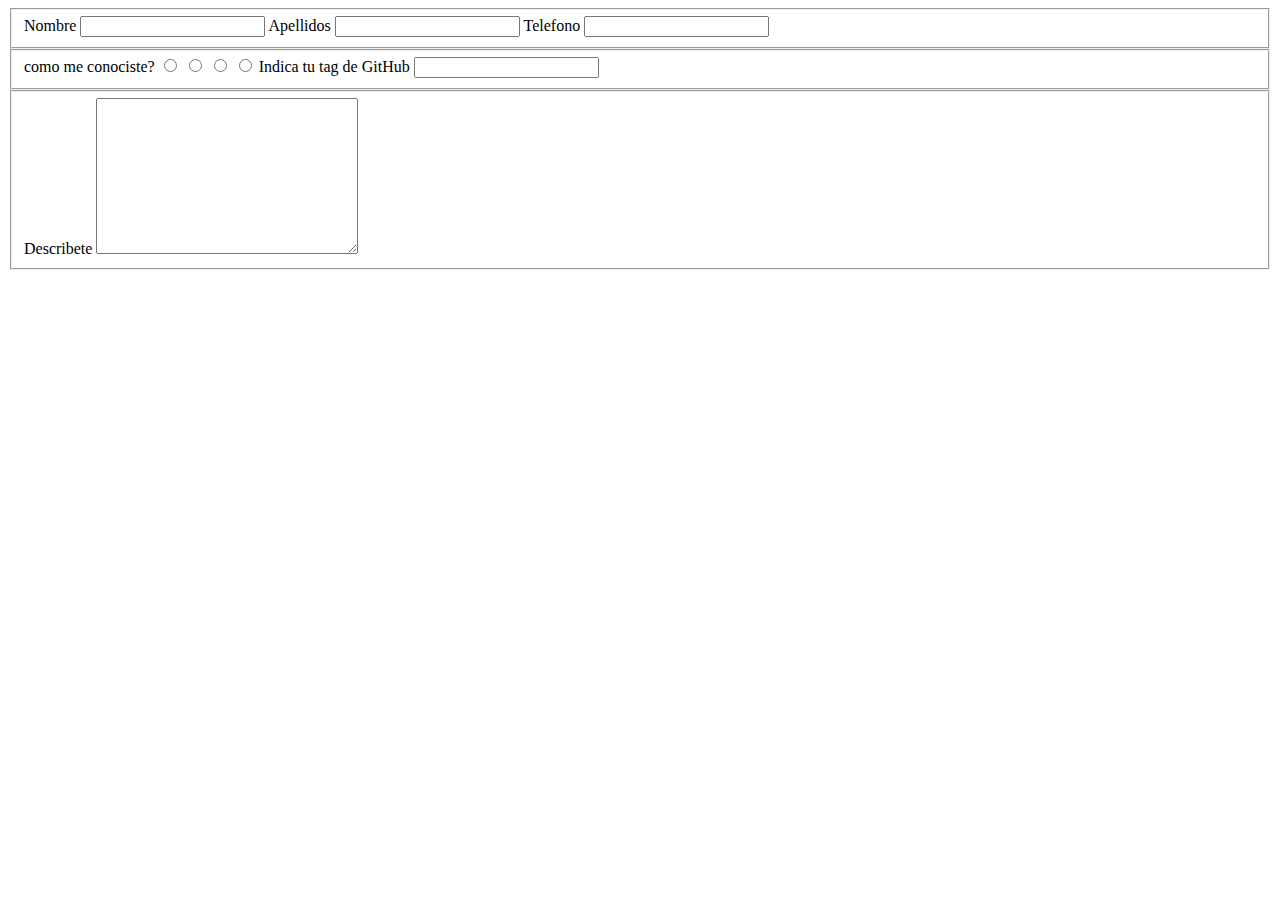
==== index.html @ b2d4d4f0 "commit uno" ====
<!DOCTYPE html>
<html lang="en">
<head>
    <meta charset="UTF-8">
    <meta http-equiv="X-UA-Compatible" content="IE=edge">
    <meta name="viewport" content="width=device-width, initial-scale=1.0">
    <title>Prueba practica</title>
</head>
<body>
    <header>

    </header>
    
    <main>
        <form action="">
            <fieldset>
                <label for="">Nombre</label>
                <input type="text">
                <label for="">Apellidos</label>
                <input type="text">
                <label for="">Telefono</label>
                <input type="text">
            </fieldset>

            <fieldset>
                <label for="">como me conociste?</label>
                <input type="radio" name="universidad" id=""/>        
                <input type="radio" name="kc" id=""/>        
                <input type="radio" name="school" id=""/>
                <input type="radio" name="github" id=""/>

                <label for="">Indica tu tag de GitHub</label>
                <input type=""> <!---Verificacion-->
            </fieldset>

            <fieldset>
                <label for="bio">Describete</label>
                <textarea required id name="" id="" cols="30" rows="10"></textarea>
            </fieldset>
        </form>
        
    </main>

</body>
</html>
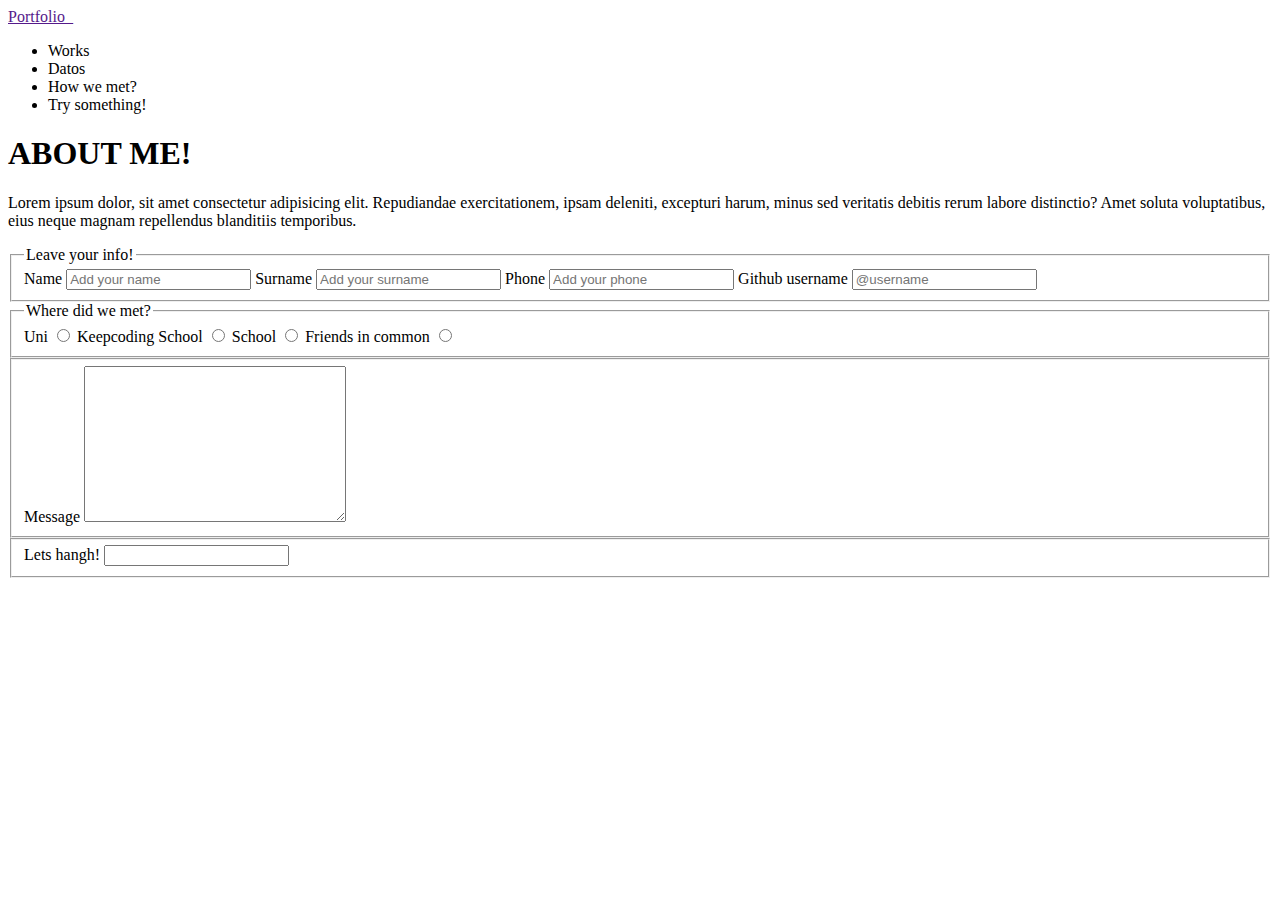
==== commit 68172f8f: "Avanzo en el html Creo un primer style" ====
--- a/index.html
+++ b/index.html
@@ -5,40 +5,122 @@
     <meta http-equiv="X-UA-Compatible" content="IE=edge">
     <meta name="viewport" content="width=device-width, initial-scale=1.0">
     <title>Prueba practica</title>
+    <!-- Agregar links reset y main.style -->
 </head>
+
 <body>
-    <header>
+    <header 
+    class="header">
+        <a href="" class="logo">Portfolio_</a>
+        <div>
+            <nav>
+                <ul class="menu">
+                    <li><a href="#work"></a> Works</li>
+                    <li><a href="#Datos"></a> Datos</li>
+                    <li><a href="#How_we_met"></a> How we met?</li>
+                    <li><a href="#Try_something"></a> Try something!</li>
+                </ul>
+            </nav>
+        </div>
+    </header>
 
-    </header>
+    <!-- about me -->
+    <main>
+        <div class="main-content">
+            <h1>ABOUT ME!</h1>
+            <p>Lorem ipsum dolor, sit amet consectetur adipisicing elit. Repudiandae exercitationem, ipsam deleniti, excepturi
+                harum, minus sed veritatis debitis rerum labore distinctio? Amet soluta voluptatibus, eius neque magnam
+                repellendus blanditiis temporibus. </p>
+            </div>
+        </div>
+    </main>
+
+    <main>
+        <!--- skills -->
+    </main>
+
     
-    <main>
-        <form action="">
+    <main class="form"> <!-- reach out? -->
+        <form action= "registro-completado.html">
             <fieldset>
-                <label for="">Nombre</label>
-                <input type="text">
-                <label for="">Apellidos</label>
-                <input type="text">
-                <label for="">Telefono</label>
-                <input type="text">
+                <legend> Leave your info! </legend>
+
+                <label for="name">Name</label>
+                <input 
+                    required
+                    id="name"
+                    name="name"
+                    placeholder="Add your name"
+                    type="text">
+
+                <label for="surname">Surname</label>
+                <input 
+                    required
+                    id="surname"
+                    name="surname"
+                    placeholder="Add your surname"
+                    type="text">
+
+                <label for="phone">Phone</label>
+                <input 
+                    required
+                    id="phone"
+                    name="phone"
+                    placeholder="Add your phone"
+                    type="text">
+
+                <label for="username">Github username</label>
+                <input 
+                    id="username"
+                    name="username"
+                    placeholder="@username"
+                    type="text"
+                    pattern="@[a-z]+" >
             </fieldset>
 
             <fieldset>
-                <label for="">como me conociste?</label>
-                <input type="radio" name="universidad" id=""/>        
-                <input type="radio" name="kc" id=""/>        
-                <input type="radio" name="school" id=""/>
-                <input type="radio" name="github" id=""/>
+                <legend> Where did we met?</legend>
 
-                <label for="">Indica tu tag de GitHub</label>
-                <input type=""> <!---Verificacion-->
+                <label for="uni">Uni</label>
+                <input 
+                    type="radio" 
+                    name="place" 
+                    id="uni"
+                    value="uni"/>  
+
+                <label for="keepcoding">Keepcoding School</label>
+                <input 
+                    type="radio" 
+                    name="place" 
+                    id="keepcoding"
+                    value="keepcodingschool"/>        
+
+                <label for="school">School</label>
+                <input  
+                    type="radio" 
+                    name="place" 
+                    id="school"
+                    value="school"/>
+
+                <label for="friends-in-common">Friends in common</label>
+                <input 
+                    type="radio" 
+                    name="place" 
+                    id="friends-in-common"
+                    value="friends-in-common"/>
+
             </fieldset>
 
             <fieldset>
-                <label for="bio">Describete</label>
+                <label for="msn">Message</label>
                 <textarea required id name="" id="" cols="30" rows="10"></textarea>
             </fieldset>
         </form>
-        
+
+            <fieldset>
+                <label for="vamos a contactar">Lets hangh!</label>
+                <input type="#">
+            </fieldset>
     </main>
 
 </body>
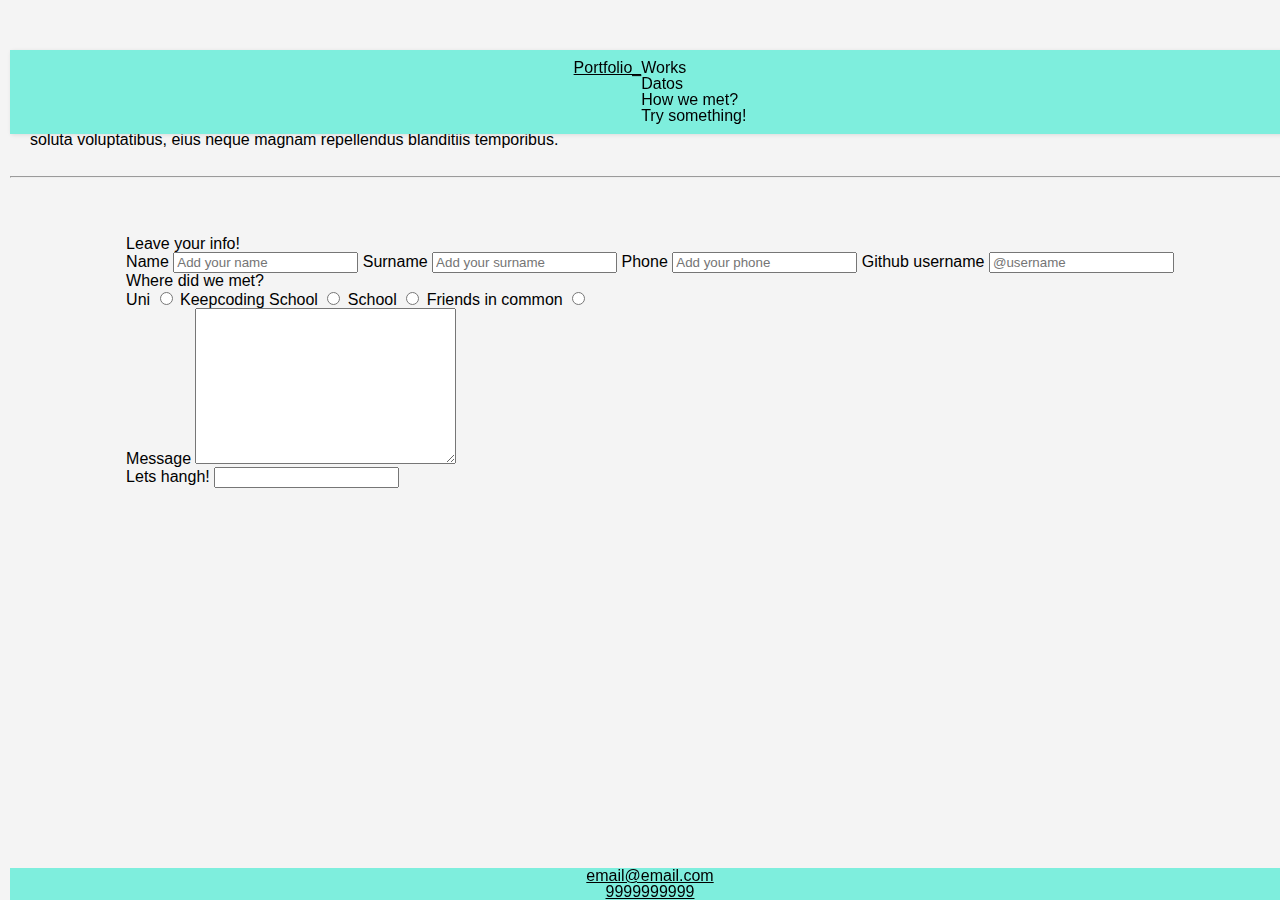
==== commit 66fc8e58: "Lo que he podido hacer .." ====
--- a/index.html
+++ b/index.html
@@ -5,42 +5,47 @@
     <meta http-equiv="X-UA-Compatible" content="IE=edge">
     <meta name="viewport" content="width=device-width, initial-scale=1.0">
     <title>Prueba practica</title>
-    <!-- Agregar links reset y main.style -->
+    <link rel="stylesheet" href="/style/reset.css">
+    <link rel="stylesheet" href="/style/style.css">
 </head>
 
 <body>
-    <header 
-    class="header">
-        <a href="" class="logo">Portfolio_</a>
-        <div>
-            <nav>
-                <ul class="menu">
-                    <li><a href="#work"></a> Works</li>
-                    <li><a href="#Datos"></a> Datos</li>
-                    <li><a href="#How_we_met"></a> How we met?</li>
-                    <li><a href="#Try_something"></a> Try something!</li>
-                </ul>
-            </nav>
+    <!--NAV-->
+        <header
+        class="header">
+        <div class="nav-conteiner">
+            <a href="" class="logo">Portfolio_</a>
+            <div>
+                <nav class=" nav">
+                    <ul class="menu">
+                        <li><a href="#work"></a> Works</li>
+                        <li><a href="#Datos"></a> Datos</li>
+                        <li><a href="#How_we_met"></a> How we met?</li>
+                        <li><a href="#Try_something"></a> Try something!</li>
+                    </ul>
+                </nav>
+            </div>
         </div>
-    </header>
+        </header>
 
     <!-- about me -->
-    <main>
-        <div class="main-content">
-            <h1>ABOUT ME!</h1>
-            <p>Lorem ipsum dolor, sit amet consectetur adipisicing elit. Repudiandae exercitationem, ipsam deleniti, excepturi
-                harum, minus sed veritatis debitis rerum labore distinctio? Amet soluta voluptatibus, eius neque magnam
-                repellendus blanditiis temporibus. </p>
+    <div>
+        <main>
+            <div class="main-conteiner">
+                <h1>ABOUT ME!</h1>
+                <p>Lorem ipsum dolor, sit amet consectetur adipisicing elit. Repudiandae exercitationem, ipsam deleniti, excepturi
+                    harum, minus sed veritatis debitis rerum labore distinctio? Amet soluta voluptatibus, eius neque magnam
+                    repellendus blanditiis temporibus. </p>
+                </div>
             </div>
-        </div>
-    </main>
+        </main>
+    </div>
 
-    <main>
-        <!--- skills -->
-    </main>
+<hr>
 
-    
-    <main class="form"> <!-- reach out? -->
+<div class="form-container">
+    <main > 
+        <div>
         <form action= "registro-completado.html">
             <fieldset>
                 <legend> Leave your info! </legend>
@@ -75,7 +80,7 @@
                     name="username"
                     placeholder="@username"
                     type="text"
-                    pattern="@[a-z]+" >
+                    required pattern="@[a-z]+" >
             </fieldset>
 
             <fieldset>
@@ -121,7 +126,14 @@
                 <label for="vamos a contactar">Lets hangh!</label>
                 <input type="#">
             </fieldset>
-    </main>
+        </div>
+        </main>
 
+</div>
+
+        <footer>
+            <a href="mailto:email@gmail.com"=>email@email.com</a>
+            <a href="telf"=>9999999999</a>
+        </footer>
 </body>
 </html>--- a/style/style.css
+++ b/style/style.css
@@ -0,0 +1,117 @@
+:root {
+    --primary-color: #4C4AE6;
+    font-size: 16px;
+}
+
+
+.conteiner{
+    width: 90%;
+    height: 100vh;
+    margin: 0 auto;
+}
+
+
+main{
+    padding-top: 50px;
+    padding-right: 20px;
+    padding-bottom: 20px;
+    padding-left: 20px;
+    text-align:justify;
+    display: flex;
+    justify-content: center;
+    width: 100%;
+    }
+
+body {
+    margin: 0;
+    font-family: Arial, Helvetica, sans-serif;
+    background-color: #f4f4f4;
+    align-items: center;
+    width: calc(100% - 20px);
+    margin: 50px 10px 0 10px;
+    border-radius: 20px;
+    justify-content: center;
+    width: 100%;
+    }
+      
+a {
+    color: #000;
+    }
+
+.form {
+    padding-top: 5px;
+    padding-right: 30px;
+    padding-bottom: 20px;
+    padding-left: 20px;
+    text-align:justify;
+    display: flex;
+    justify-content: center; 
+    width: 100%;
+}
+
+.header {
+    background-color: rgb(126, 238, 221);
+    box-shadow: 1px 1px 4px 0 rgba(0,0,0,.1);
+    width: 100%;
+    z-index: 3;
+    position: fixed;
+    cursor: pointer;
+    align-self: flex-start;
+    padding: 10px;
+    line-height: 1;
+    width: 100%;
+
+
+}
+
+.nav-conteiner{
+    display: flex;
+    justify-content: center;
+}
+    
+footer {
+    position: fixed;
+    display: flex;
+    justify-content: center;
+    align-items: center;
+    flex-direction: column;
+    width: 100%;
+    display: flex;
+    justify-content: center;
+    bottom: 0;
+    background-color: rgb(126, 238, 221);
+  }
+.main-container {
+    margin-top: 50px;
+    margin-bottom: 50px;
+    padding-right: 20px;
+    padding-left: 20px;
+
+  }
+footer p {
+    font-family: Arial, Helvetica, sans-serif;
+    font-size: 12px;
+    color: black;
+  }
+  
+.form-container {
+    display: flex;
+    width: 100%;
+    flex-direction: column;
+    align-items: center;
+    margin-bottom: 100px;
+    justify-content: center;
+}
+
+  /*RESPONSIVE RULES*/
+  @media only screen and (min-width: 450px) {
+    .image {
+      width: calc(50% - 10px);
+    }
+  }
+  
+  @media only screen and (min-width: 750px) {
+    .image {
+      width: calc(33.3% - 20px);
+    }
+  }